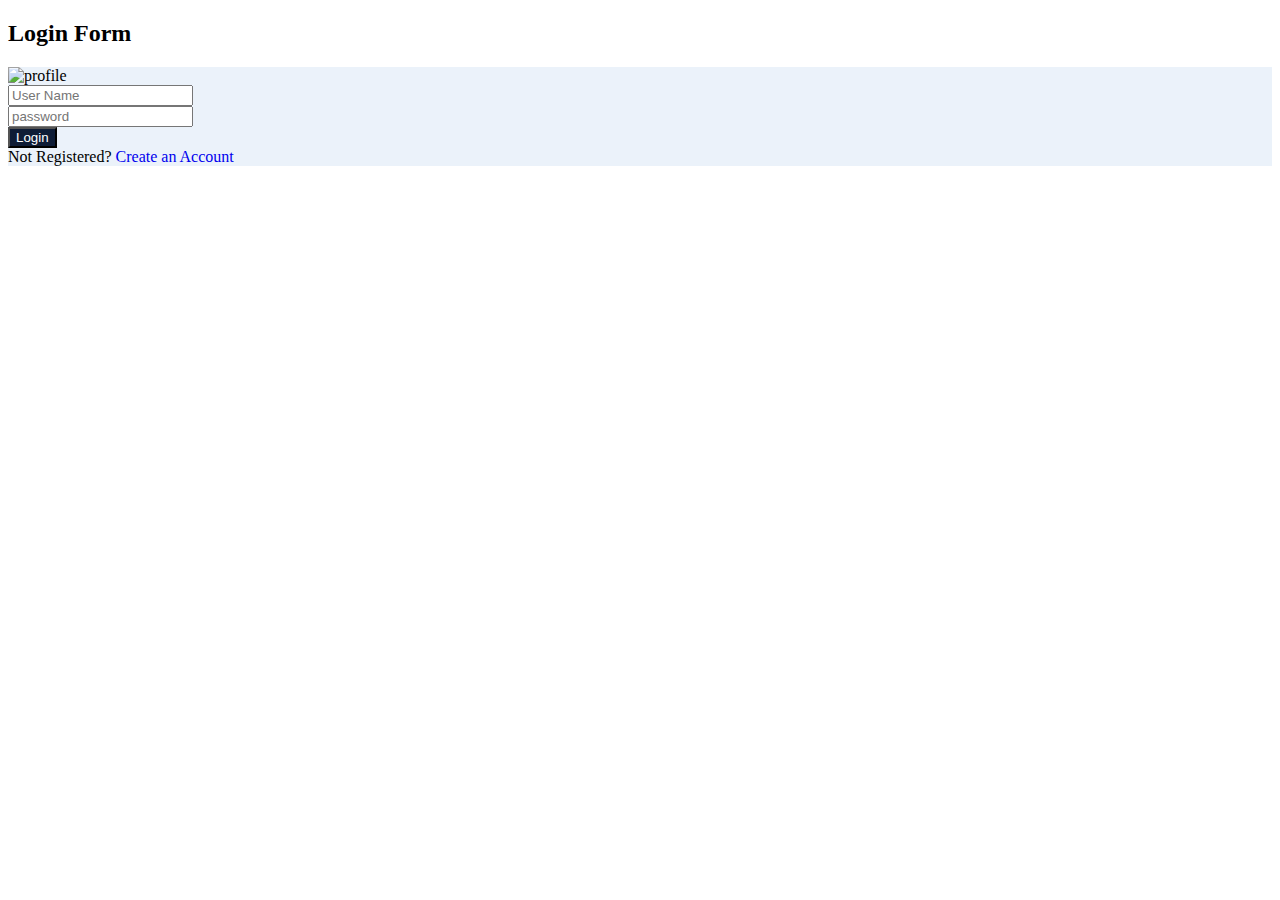
==== target/classes/templates/Index.html @ 66d7fc80 "login and registerTemplates displaying" ====
<!DOCTYPE html>
<html lang="en" xmlns:th="http://www.thymeleaf.org">
<head>
    <meta charset="UTF-8">
    <title>login</title>

    <link rel="stylesheet" th:href="@{/webjars/bootstrap/5.0.0/css/bootstrap.min.css}" />
    <style>
        .btn-color{
            background-color: #0e1c36;
            color: #fff;

        }

        .profile-image-pic{
            height: 200px;
            width: 200px;
            object-fit: cover;
        }



        .cardbody-color{
            background-color: #ebf2fa;
        }

        a{
            text-decoration: none;
        }
    </style>
</head>
<body>
<div class="container">
    <div class="row">
        <div class="col-md-6 offset-md-3">
            <h2 class="text-center text-dark mt-5">Login Form</h2>

            <div class="card my-5">

                <form th:action="@{/index}" method="post" class="card-body cardbody-color p-lg-5" >

                    <div class="text-center">
                        <img src="https://cdn.pixabay.com/photo/2016/03/31/19/56/avatar-1295397__340.png" class="img-fluid profile-image-pic img-thumbnail rounded-circle my-3"
                             width="200px" alt="profile">
                    </div>

                    <div class="mb-3">
                        <input type="text" class="form-control" id="Username" name="userName" aria-describedby="emailHelp"
                               placeholder="User Name">
                    </div>
                    <div class="mb-3">
                        <input type="password" class="form-control" id="password" name="password" placeholder="password">
                    </div>
                    <div class="text-center"><button type="submit" class="btn btn-color px-5 mb-5 w-100">Login</button></div>
                    <div id="emailHelp" class="form-text text-center mb-5 text-dark">Not
                        Registered? <a href="/" th:href="@{/register}" class="text-dark fw-bold"> Create an
                            Account</a>
                    </div>
                </form>
            </div>

        </div>
    </div>
</div>
</body>
</html>
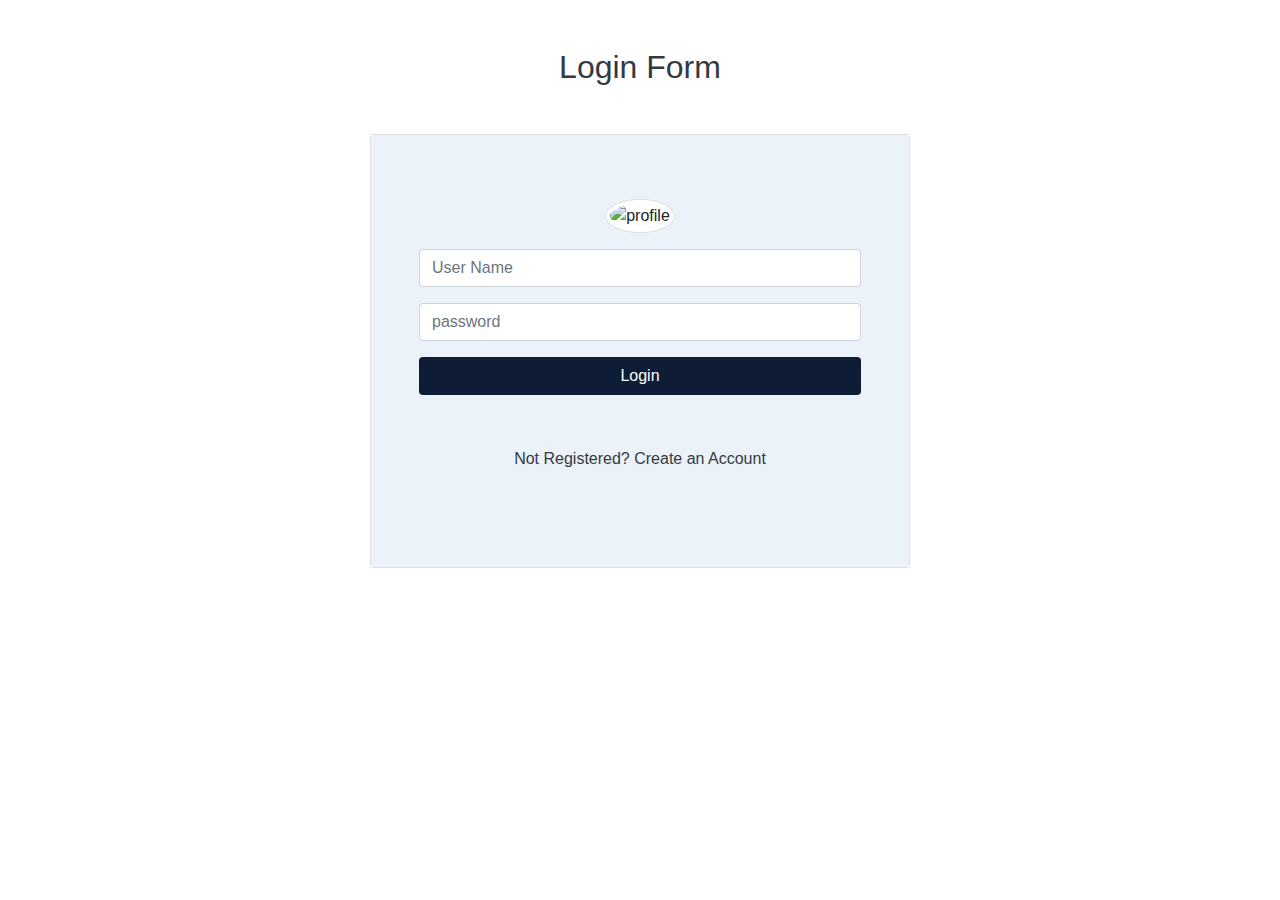
==== commit 1db54f25: "saving data to database successful" ====
--- a/target/classes/templates/Index.html
+++ b/target/classes/templates/Index.html
@@ -5,21 +5,17 @@
     <title>login</title>
 
     <link rel="stylesheet" th:href="@{/webjars/bootstrap/5.0.0/css/bootstrap.min.css}" />
+    <link rel="stylesheet" href="https://cdn.jsdelivr.net/npm/bootstrap@4.3.1/dist/css/bootstrap.min.css" integrity="sha384-ggOyR0iXCbMQv3Xipma34MD+dH/1fQ784/j6cY/iJTQUOhcWr7x9JvoRxT2MZw1T" crossorigin="anonymous">
     <style>
         .btn-color{
             background-color: #0e1c36;
             color: #fff;
-
         }
-
         .profile-image-pic{
             height: 200px;
             width: 200px;
             object-fit: cover;
         }
-
-
-
         .cardbody-color{
             background-color: #ebf2fa;
         }
@@ -34,11 +30,9 @@
     <div class="row">
         <div class="col-md-6 offset-md-3">
             <h2 class="text-center text-dark mt-5">Login Form</h2>
-
             <div class="card my-5">
 
                 <form th:action="@{/index}" method="post" class="card-body cardbody-color p-lg-5" >
-
                     <div class="text-center">
                         <img src="https://cdn.pixabay.com/photo/2016/03/31/19/56/avatar-1295397__340.png" class="img-fluid profile-image-pic img-thumbnail rounded-circle my-3"
                              width="200px" alt="profile">
